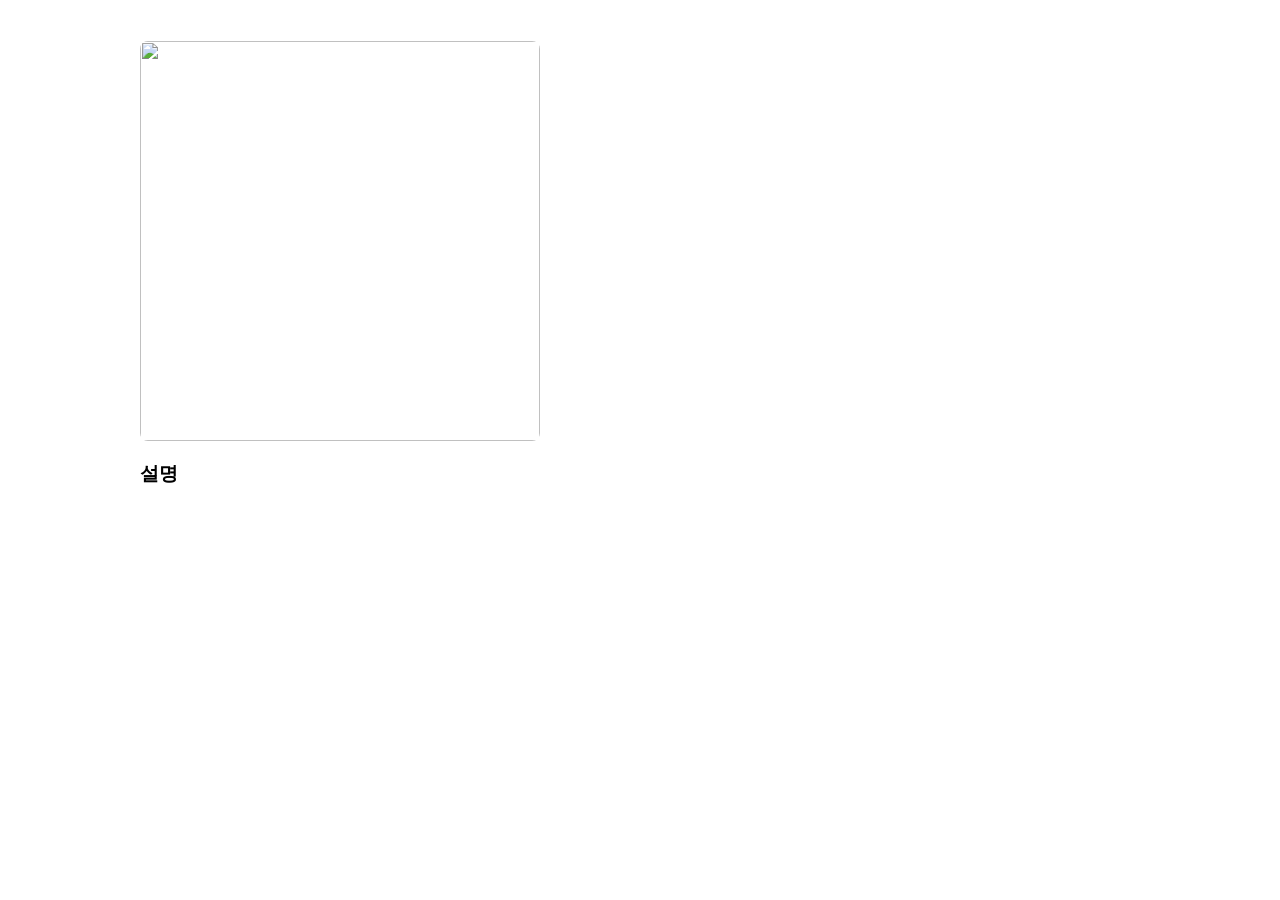
==== taxon/detail.html @ c7aa7e7c "init" ====
<!-- detail.html -->
<!DOCTYPE html>
<html>

<head>
    <link rel="stylesheet" href="detail.css">
</head>

<body>
    <header>
        <h1 id="title"></h1>
        <p id="scientific"></p>
    </header>

    <div class="content">
        <div class="main">
            <img id="photo" src="">
            <h3>설명</h3>
            <p id="description"></p>
        </div>

        <aside class="infobox">
            <div id="mini-tree"></div>
        </aside>
    </div>

    <script src="https://cdnjs.cloudflare.com/ajax/libs/cytoscape/3.28.1/cytoscape.min.js"></script>
    <script src="https://cdnjs.cloudflare.com/ajax/libs/dagre/0.8.5/dagre.min.js"></script>
    <script src="https://cdn.jsdelivr.net/npm/cytoscape-dagre@2.5.0/cytoscape-dagre.min.js"></script>
    <script src="taxond.js"></script>
    <script src="detail.js"></script>
</body>

</html>
---- taxon/detail.css ----
.content {
    display: flex;
    gap: 30px;
    align-items: flex-start;
}

#mini-tree {
    width: 100%;
    height: 400px;
}

.main {
    flex: 1;
}

.infobox {
    width: 300px;
    flex-shrink: 0;
    margin: 0;
    padding: 0;
    display: flex;
    align-items: center;
    /* 세로 중앙 */
    justify-content: center;
}

.infobox img {
    width: 100%;
    border-radius: 8px;
}

body {
    max-width: 1000px;
    margin: 0 auto;
    padding: 20px;
}

#lineageText {
    word-break: keep-all;
}

#photo {
    display: block;
    width: 400px;
    height: 400px;
    /* mini-tree 높이와 똑같이 */
    object-fit: cover;
    border-radius: 8px;
    margin: 0 0 20px 0;
}
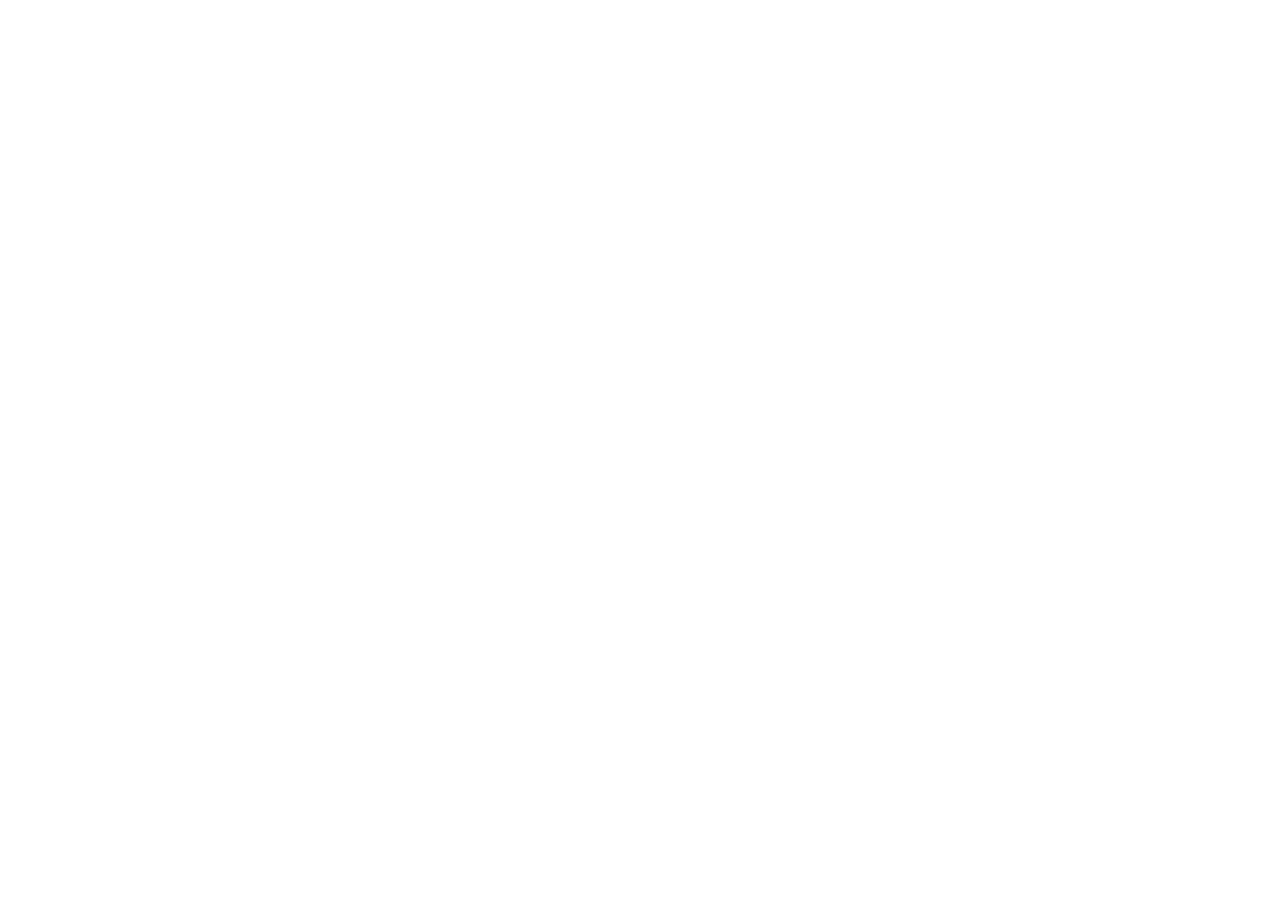
==== commit d9661fe8: "init" ====
--- a/taxon/detail.html
+++ b/taxon/detail.html
@@ -13,11 +13,7 @@
     </header>
 
     <div class="content">
-        <div class="main">
-            <img id="photo" src="">
-            <h3>설명</h3>
-            <p id="description"></p>
-        </div>
+        <div class="main" id="main-content"></div>
 
         <aside class="infobox">
             <div id="mini-tree"></div>
--- a/taxon/detail.css
+++ b/taxon/detail.css
@@ -14,7 +14,7 @@
 }
 
 .infobox {
-    width: 300px;
+    width: 400px;
     flex-shrink: 0;
     margin: 0;
     padding: 0;
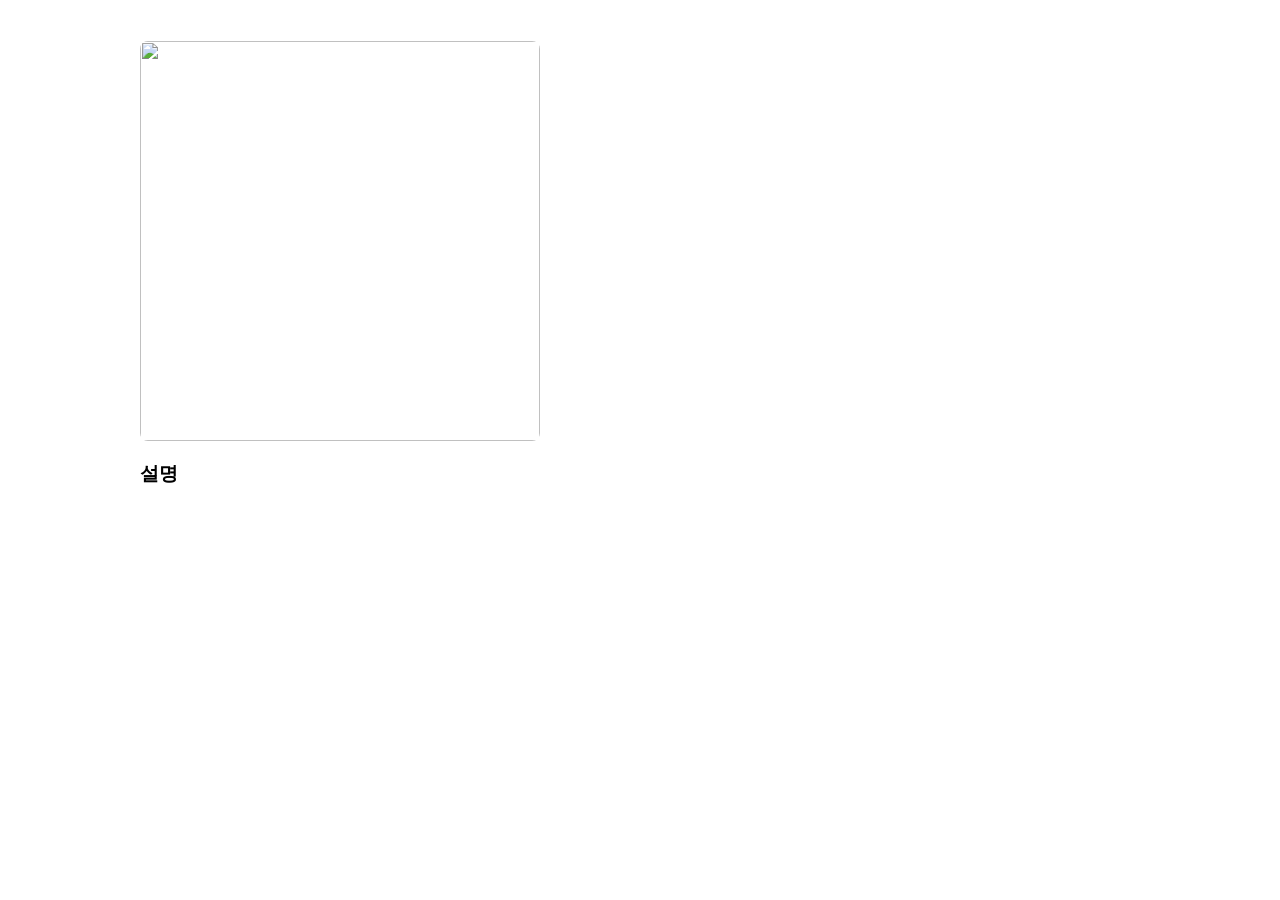
==== commit 90580f85: "Revert "1.1.0"" ====
--- a/taxon/detail.html
+++ b/taxon/detail.html
@@ -13,7 +13,11 @@
     </header>
 
     <div class="content">
-        <div class="main" id="main-content"></div>
+        <div class="main">
+            <img id="photo" src="">
+            <h3>설명</h3>
+            <p id="description"></p>
+        </div>
 
         <aside class="infobox">
             <div id="mini-tree"></div>
--- a/taxon/detail.css
+++ b/taxon/detail.css
@@ -14,7 +14,7 @@
 }
 
 .infobox {
-    width: 400px;
+    width: 300px;
     flex-shrink: 0;
     margin: 0;
     padding: 0;
